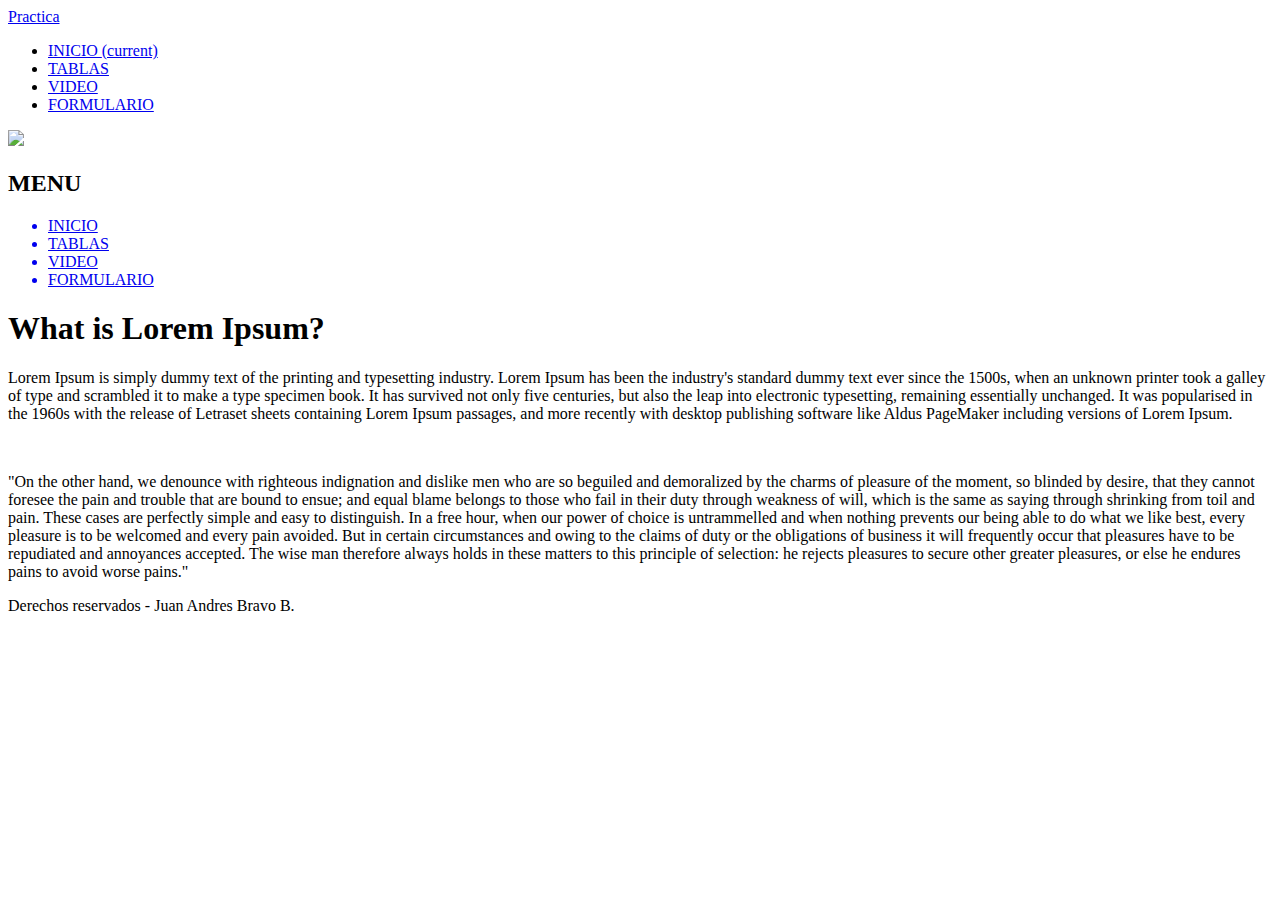
==== index.html @ aa1ce1a7 "subirarchivos" ====
<!DOCTYPE html>
<html lang="es">
  <head>
    <meta charset="uft-8">  
    <title>Principal</title>
      <link rel="stylesheet" href="css/bootstrap.css">
      <link rel="stylesheet" href="css/estilos.css" type="text/css">
      <link rel="icon" href="img/icon.png">
  </head>
  <body>
    <nav class="navbar navbar-expand-lg navbar-dark bg-dark">
      <div class="container-fluid">
        <a class="navbar-brand" href="Principal.html">Practica</a>
        <div class="collapse navbar-collapse" id="navbarColor02">
          <ul class="navbar-nav me-auto">
            <li class="nav-item">
              <a class="nav-link active" href="Principal.html">INICIO
                <span class="visually-hidden">(current)</span>
              </a>
            </li>
            <li class="nav-item">
              <a class="nav-link" href="Tablas.html">TABLAS</a>
            </li>
            <li class="nav-item">
              <a class="nav-link" href="Video.html">VIDEO</a>
            </li>
            <li class="nav-item">
              <a class="nav-link" href="Formulario.html">FORMULARIO</a>
            </li>
           
          </ul>
        </div>
      </div>
    </nav>
    <div>
      <img id="imagen1" src="img/imagen1.jpg">
    </div>
    <div id="contenedor">
      <div id="navegacion">
        <h2>MENU</h2>
        <ul>
          <a href="Principal.html"><li>INICIO</li></a>
          <a href="Tablas.html"><li>TABLAS</li></a>
          <a href="Video.html"><li>VIDEO</li></a>
          <a href="Formulario.html"><li>FORMULARIO</li></a>
        </ul>
      </div>
      <div id="contenido">
        <h1>What is Lorem Ipsum?</h1>
        <p>Lorem Ipsum is simply dummy text of the printing and typesetting industry. Lorem Ipsum has been the industry's standard dummy text ever since the 1500s, when an unknown printer took a galley of type and scrambled it to make a type specimen book. It has survived not only five centuries, but also the leap into electronic typesetting, remaining essentially unchanged. It was popularised in the 1960s with the release of Letraset sheets containing Lorem Ipsum passages, and more recently with desktop publishing software like Aldus PageMaker including versions of Lorem Ipsum.</p>
        <div id="imagenes">
          <img src="img/imagen2.jpg" alt="">
          <img src="img/imagen3.jpg" alt="">
        </div>
        <p>
          "On the other hand, we denounce with righteous indignation and dislike men who are so beguiled and demoralized by the charms of pleasure of the moment, so blinded by desire, that they cannot foresee the pain and trouble that are bound to ensue; and equal blame belongs to those who fail in their duty through weakness of will, which is the same as saying through shrinking from toil and pain. These cases are perfectly simple and easy to distinguish. In a free hour, when our power of choice is untrammelled and when nothing prevents our being able to do what we like best, every pleasure is to be welcomed and every pain avoided. But in certain circumstances and owing to the claims of duty or the obligations of business it will frequently occur that pleasures have to be repudiated and annoyances accepted. The wise man therefore always holds in these matters to this principle of selection: he rejects pleasures to secure other greater pleasures, or else he endures pains to avoid worse pains."
        </p>
      </div>

    </div>
    <div id="piepagina">
      <p>Derechos reservados - Juan Andres Bravo B.</p>
    </div>
  </body>
</html>
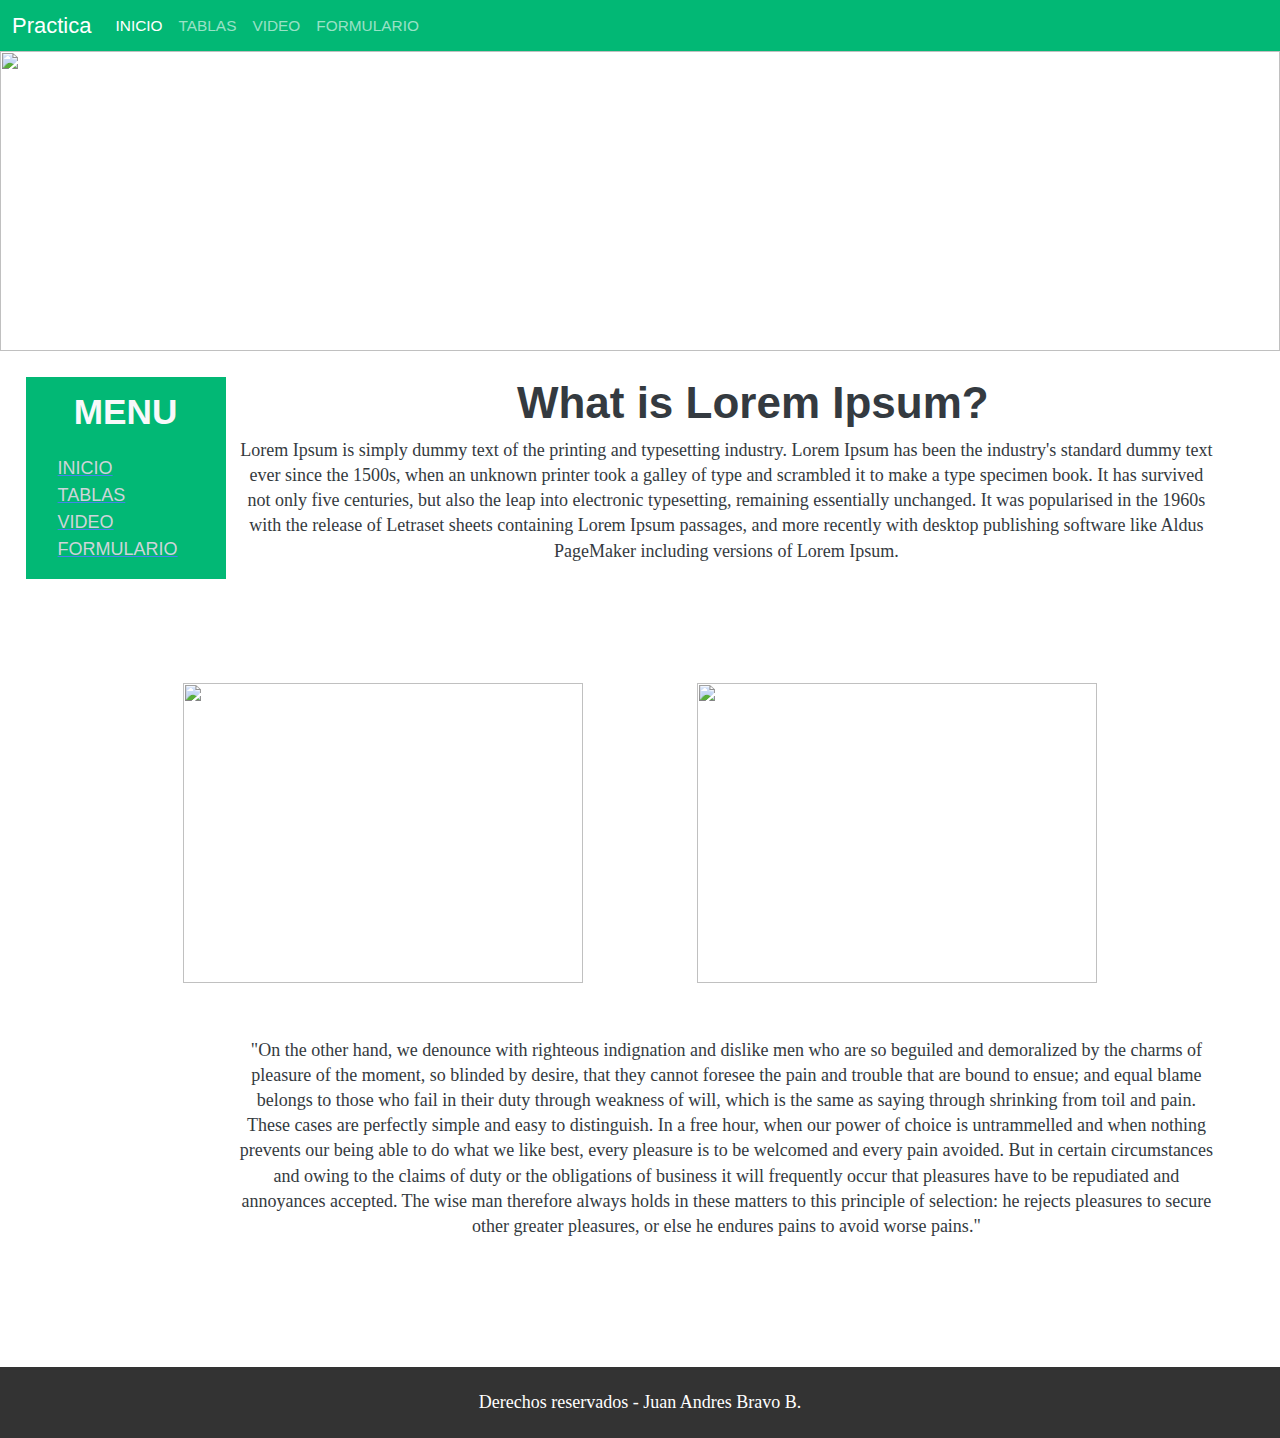
==== commit 977c9c09: "Update index.html" ====
--- a/index.html
+++ b/index.html
@@ -10,11 +10,11 @@
   <body>
     <nav class="navbar navbar-expand-lg navbar-dark bg-dark">
       <div class="container-fluid">
-        <a class="navbar-brand" href="Principal.html">Practica</a>
+        <a class="navbar-brand" href="index.html">Practica</a>
         <div class="collapse navbar-collapse" id="navbarColor02">
           <ul class="navbar-nav me-auto">
             <li class="nav-item">
-              <a class="nav-link active" href="Principal.html">INICIO
+              <a class="nav-link active" href="index.html">INICIO
                 <span class="visually-hidden">(current)</span>
               </a>
             </li>
@@ -39,7 +39,7 @@
       <div id="navegacion">
         <h2>MENU</h2>
         <ul>
-          <a href="Principal.html"><li>INICIO</li></a>
+          <a href="index.html"><li>INICIO</li></a>
           <a href="Tablas.html"><li>TABLAS</li></a>
           <a href="Video.html"><li>VIDEO</li></a>
           <a href="Formulario.html"><li>FORMULARIO</li></a>
--- a/css/estilos.css
+++ b/css/estilos.css
@@ -0,0 +1,127 @@
+html,body{margin:0;padding:0;}
+body{
+  font: 76% arial, sans-serif;
+  text-align: center;
+}
+p{
+ font-size: large;
+}
+#imagen1{
+  height: 300px;
+  width: 100%;
+}
+
+
+div#contenedor{text-align: left;}
+div#contenido p{line-height:1.4 ; margin-bottom: 5%;}
+div#navegacion{background: #02b875;color:#f8f9fa}
+div#piepagina{background: #333; color: #fff;}
+div#piepagina p{margin: 0;padding: 25px;}
+
+div#contenido p{
+  margin-left: 18.5%;
+  margin-right: 5%;
+}
+
+
+div#contenedor{
+  width: 100%;
+  
+}
+
+
+div#navegacion{
+  float: left; 
+  width: 200px;
+  margin-left: 2%;
+
+}
+div#navegacion li{
+  list-style: none;
+  text-align: left;
+  font-size: large;
+  line-height: 1.5;
+  color: #ced4da;
+}
+div#navegacion li:hover{
+  color: #fff;
+  font-weight: bold;
+}
+div#navegacion h2{
+  list-style: none;
+  text-align: center;
+  line-height: 2;
+}
+
+div#imagenes img{
+  width: 400px;
+  height: 300px;
+  float: none;
+  margin: 55px;
+  
+}
+div#piepagina{
+  clear: left;
+  width: 100%;
+  margin: auto;
+}
+div#contenedor{
+  text-align: center;
+  margin-top: 2%;
+  margin-bottom: 10%;
+}
+div#tabla table{
+  margin: 0% 20% 0% 20%;
+  width: 60%;
+}
+div#tabla{
+  margin-bottom: 10%;
+}
+#formulario{
+  text-align: left;
+  width: 100%;
+
+  margin: 0 auto;
+  display: flex;
+  flex-direction: column;
+  justify-content: left;
+  align-items: center;
+  
+}
+#formulario h5{
+  text-align: left;
+  line-height: 2;
+  color: #858585;
+}
+div#video{
+  margin-bottom: 10%;
+}
+#formulario input{
+  width: 30%;
+  height: 35px;
+  margin-top: 15px;
+  border-radius: 5px;
+  border: 1px solid #A6A6A6 ;
+  font-size: large;
+  font-weight: bold;
+  color: #858585;
+  
+}
+#formulario input::placeholder{
+  font-weight: bold;
+  color: #4b4b4b;
+  opacity: .4;
+  font-size: large;
+  font-style: none;
+  
+}
+ button{
+  margin-top:30px;
+  width: 100px;
+  height: 35px;
+  font-size: large;
+  font-weight: bold;
+  color: #858585;
+  border-radius: 10px;
+  border: 1px solid #A6A6A6 ;
+}
